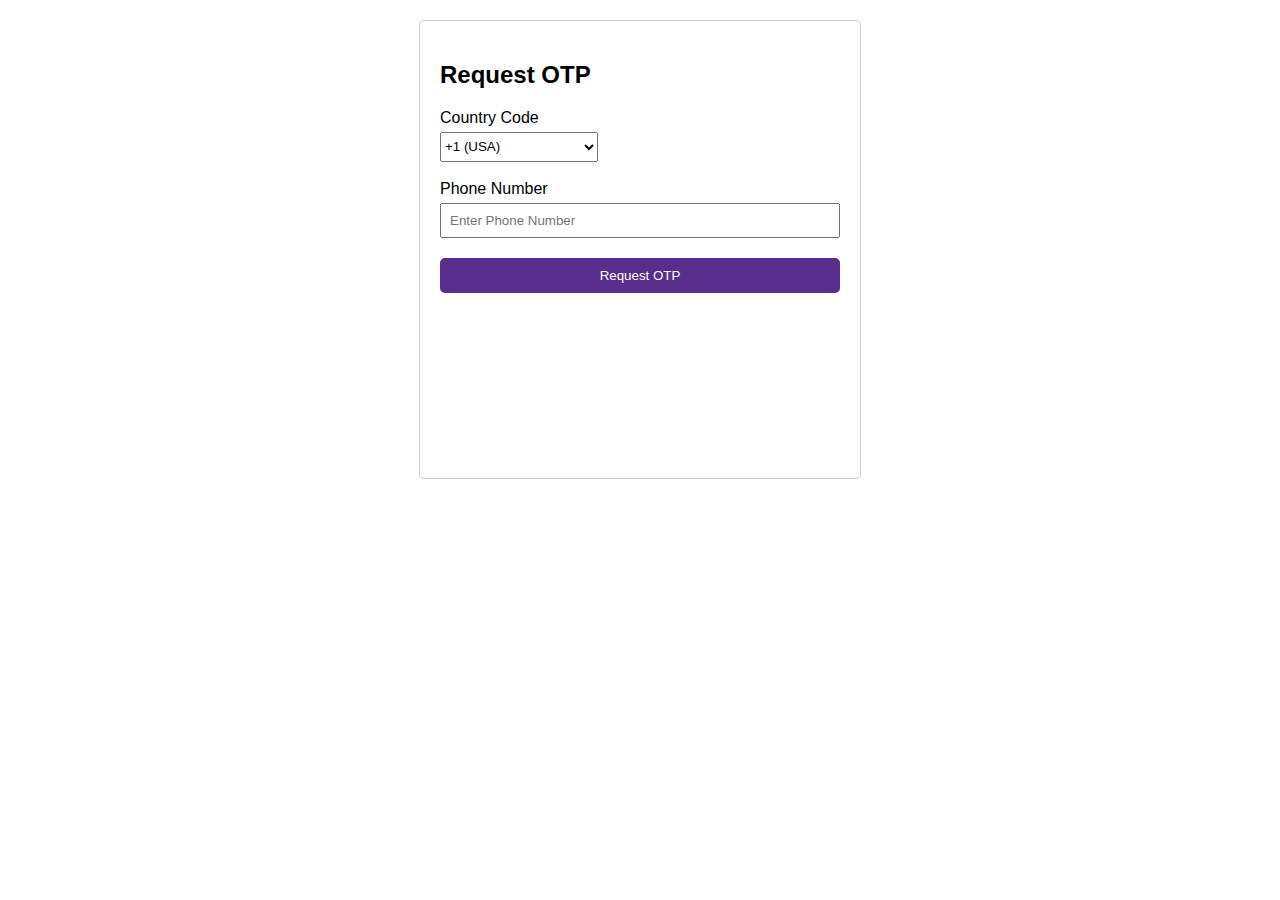
==== verify.html @ cb143fb7 "Add files via upload" ====
<!DOCTYPE html>
<html lang="en">
    <head>
        <meta charset="UTF-8">
        <meta name="viewport" content="width=device-width, initial-scale=1.0">
        <title>Verification</title>
        <style>
            body {
                font-family: Arial, sans-serif;
                margin: 20px;
            }
            
            .box {
                max-width: 400px;
                margin: auto;
                padding: 20px;
                border: 1px solid #ccc;
                border-radius: 5px;
            }
            
            .input-group {
                margin-bottom: 15px;
            }
            
            label {
                display: block;
                margin-bottom: 5px;
            }
            
            input {
                width: 100%;
                padding: 8px;
                box-sizing: border-box;
            }
            
            button {
                padding: 10px;
                width: 100%;
                background-color: #592d8b;
                color: white;
                border: none;
                border-radius: 5px;
                cursor: pointer;
            }
            
            .otp{
                visibility: hidden;
            }
            
            .requestOTP{
                visibility: visible;
            }
        </style>
    </head>

    <body>
        <div class="box">
            <h2>Request OTP</h2>
            <div class="input-group">
                <label for="countryCode">Country Code</label>
                <select id="countryCode" style="height: 30px;">
                    <option value="+1">+1 (USA)</option>
                    <option value="+61">+61 (Australia)</option>
                    <option value="+81">+81 (Japan)</option>
                    <option value="+49">+49 (Germany)</option>
                    <option value="+33">+33 (France)</option>
                    <option value="+86">+86 (China)</option>
                    <option value="+7">+7 (Russia)</option>
                    <option value="+44">+44 (UK)</option>
                    <option value="+91">+91 (India)</option>
                    <option value="+39">+39 (Italy)</option>
                    <option value="+34">+34 (Spain)</option>
                    <option value="+41">+41 (Switzerland)</option>
                    <option value="+46">+46 (Sweden)</option>
                    <option value="+31">+31 (Netherlands)</option>
                    <option value="+32">+32 (Belgium)</option>
                    <option value="+351">+351 (Portugal)</option>
                    <option value="+65">+65 (Singapore)</option>
                    <option value="+65">+65 (Singapore)</option>
                    <option value="+60">+60 (Malaysia)</option>
                    <option value="+62">+62 (Indonesia)</option>
                    <option value="+62">+62 (Indonesia)</option>
                    <option value="+254">+254 (Kenya)</option>
                    <option value="+254">+254 (Kenya)</option>
                    <option value="+41">+41 (Switzerland)</option>
                    <option value="+961">+961 (Lebanon)</option>
                    <option value="+90">+90 (Turkey)</option>
                    <option value="+30">+30 (Greece)</option>
                    <option value="+972">+972 (Israel)</option>
                    <option value="+359">+359 (Bulgaria)</option>
                    <option value="+420">+420 (Czech Republic)</option>
                    <option value="+45">+45 (Denmark)</option>
                    <option value="+47">+47 (Norway)</option>
                    <option value="+358">+358 (Finland)</option>
                    <option value="+372">+372 (Estonia)</option>
                    <option value="+371">+371 (Latvia)</option>
                    <option value="+370">+370 (Lithuania)</option>
                </select><br><br>
                <label for="phoneNumber">Phone Number</label>
                <input type="tel" id="phoneNumber" placeholder="Enter Phone Number" required>
                <button onclick="requestOTP()" style="margin-top: 20px;">Request OTP</button>
            </div>
            <div class="otp" id="otp">
                <input type="opt" id="number" placeholder="Enter OTP" style="margin-top: 60px;" required>
                <button id="verify" style="margin-top: 20px;">Verify</button>
            </div>
            
        </div>

        <script>
            function requestOTP()
                    {
                        otp.classList.add('requestOTP');
                    }
        </script>

    </body>
</html>
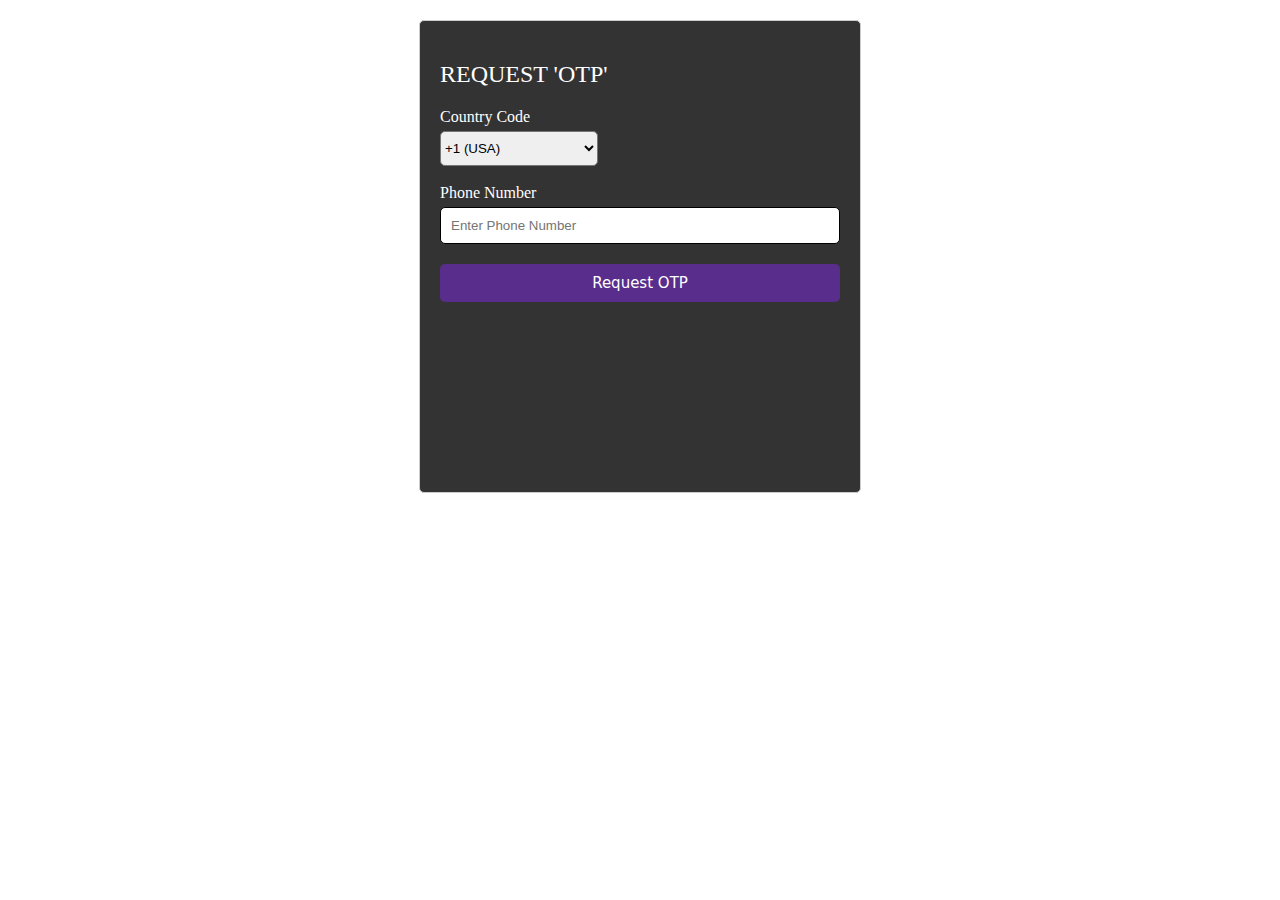
==== commit aeb01c30: "Updated" ====
--- a/verify.html
+++ b/verify.html
@@ -8,6 +8,7 @@
             body {
                 font-family: Arial, sans-serif;
                 margin: 20px;
+                background-image: url(https://images.unsplash.com/photo-1485827404703-89b55fcc595e?q=80&w=1470&auto=format&fit=crop&ixlib=rb-4.0.3&ixid=M3wxMjA3fDB8MHxwaG90by1wYWdlfHx8fGVufDB8fHx8fA%3D%3D);
             }
             
             .box {
@@ -16,6 +17,8 @@
                 padding: 20px;
                 border: 1px solid #ccc;
                 border-radius: 5px;
+                background-color: rgba(0, 0, 0, 0.8);
+                color: white;
             }
             
             .input-group {
@@ -25,12 +28,15 @@
             label {
                 display: block;
                 margin-bottom: 5px;
+                font-family: "Edu AU VIC WA NT Guides", cursive;
             }
             
             input {
                 width: 100%;
-                padding: 8px;
+                padding: 10px;
                 box-sizing: border-box;
+                border-radius: 5px;
+                border: #000000 1px solid;
             }
             
             button {
@@ -41,6 +47,8 @@
                 border: none;
                 border-radius: 5px;
                 cursor: pointer;
+                font-family: "Aboreto", system-ui;
+                font-size: 15px;
             }
             
             .otp{
@@ -55,10 +63,10 @@
 
     <body>
         <div class="box">
-            <h2>Request OTP</h2>
+            <h2 style="font-family: Playwrite NZ, cursive; font-weight: 400;">REQUEST 'OTP'</h2>
             <div class="input-group">
                 <label for="countryCode">Country Code</label>
-                <select id="countryCode" style="height: 30px;">
+                <select id="countryCode" style="height: 35px; border-radius: 5px;">
                     <option value="+1">+1 (USA)</option>
                     <option value="+61">+61 (Australia)</option>
                     <option value="+81">+81 (Japan)</option>
@@ -102,16 +110,16 @@
             </div>
             <div class="otp" id="otp">
                 <input type="opt" id="number" placeholder="Enter OTP" style="margin-top: 60px;" required>
-                <button id="verify" style="margin-top: 20px;">Verify</button>
+                <button id="verify" style="margin-top: 20px;">VERIFY</button>
             </div>
             
         </div>
 
         <script>
             function requestOTP()
-                    {
-                        otp.classList.add('requestOTP');
-                    }
+            {
+                otp.classList.add('requestOTP');
+            }
         </script>
 
     </body>
